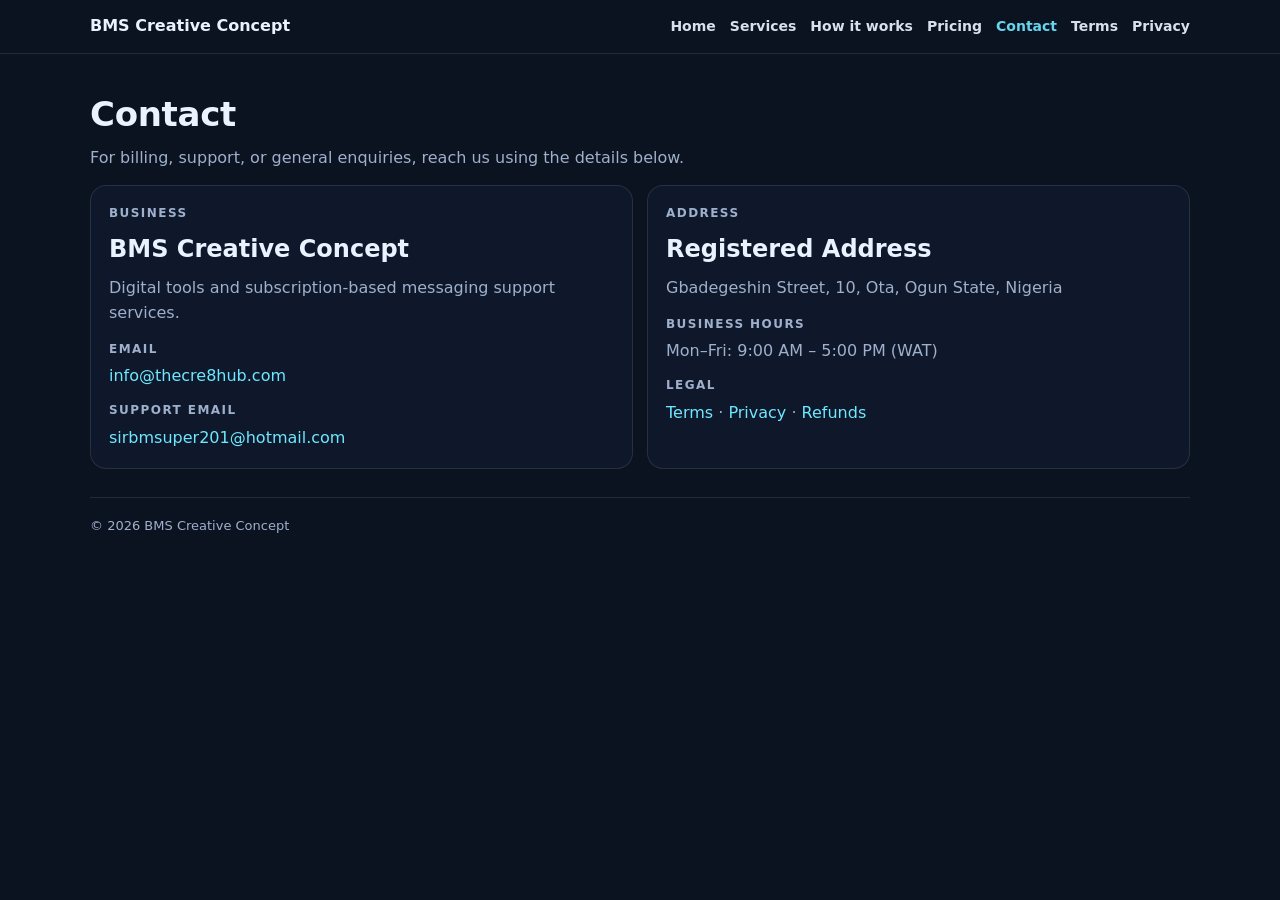
==== contact.html @ 8f1a5b65 "Create contact.html" ====
<!doctype html>
<html lang="en">
<head>
  <meta charset="utf-8"/>
  <meta name="viewport" content="width=device-width,initial-scale=1"/>
  <title>Contact — BMS Creative Concept</title>
  <meta name="description" content="Contact details and business address for BMS Creative Concept."/>
  <style>
    body{margin:0;font-family:system-ui,-apple-system,Segoe UI,Roboto,Arial;background:#0b1220;color:#eaf1ff;line-height:1.55}
    a{color:#6ee7ff;text-decoration:none} a:hover{text-decoration:underline}
    .nav{background:rgba(11,18,32,.85);border-bottom:1px solid rgba(255,255,255,.10);position:sticky;top:0}
    .nav .inner{max-width:1100px;margin:0 auto;padding:14px 24px;display:flex;justify-content:space-between;align-items:center;gap:14px}
    .brand{font-weight:800} .menu{display:flex;gap:14px;flex-wrap:wrap;justify-content:flex-end}
    .menu a{color:#eaf1ff;opacity:.92;font-weight:700;font-size:14px}
    .container{max-width:1100px;margin:0 auto;padding:24px}
    .card{background:rgba(17,27,46,.75);border:1px solid rgba(255,255,255,.10);border-radius:16px;padding:18px}
    h1{margin:10px 0 6px;font-size:34px;letter-spacing:-.3px}
    p{color:#9fb0cc;margin:0 0 12px}
    .grid{display:grid;grid-template-columns:1fr 1fr;gap:14px;margin-top:14px}
    @media(max-width:900px){.grid{grid-template-columns:1fr}}
    .footer{margin-top:28px;border-top:1px solid rgba(255,255,255,.10);padding:18px 0;color:#9fb0cc;font-size:13px}
    .label{color:#9fb0cc;font-weight:800;font-size:12px;text-transform:uppercase;letter-spacing:.12em}
  </style>
</head>
<body>
  <header class="nav">
    <div class="inner">
      <div class="brand"><a href="index.html" style="color:#eaf1ff;">BMS Creative Concept</a></div>
      <nav class="menu">
        <a href="index.html">Home</a>
        <a href="services.html">Services</a>
        <a href="how-it-works.html">How it works</a>
        <a href="pricing.html">Pricing</a>
        <a href="contact.html" style="color:#6ee7ff;">Contact</a>
        <a href="terms.html">Terms</a>
        <a href="privacy.html">Privacy</a>
      </nav>
    </div>
  </header>

  <main class="container">
    <h1>Contact</h1>
    <p>For billing, support, or general enquiries, reach us using the details below.</p>

    <div class="grid">
      <section class="card">
        <div class="label">Business</div>
        <h2 style="margin:8px 0 8px;">BMS Creative Concept</h2>
        <p style="margin:0;">Digital tools and subscription-based messaging support services.</p>

        <div style="margin-top:14px;">
          <div class="label">Email</div>
          <p style="margin:6px 0 0;"><a href="mailto:info@thecre8hub.com">info@thecre8hub.com</a></p>

          <div class="label" style="margin-top:12px;">Support Email</div>
          <p style="margin:6px 0 0;"><a href="mailto:sirbmsuper201@hotmail.com">sirbmsuper201@hotmail.com</a></p>
        </div>
      </section>

      <section class="card">
        <div class="label">Address</div>
        <h2 style="margin:8px 0 8px;">Registered Address</h2>
        <p style="margin:0;">Gbadegeshin Street, 10, Ota, Ogun State, Nigeria</p>

        <div style="margin-top:14px;">
          <div class="label">Business Hours</div>
          <p style="margin:6px 0 0;">Mon–Fri: 9:00 AM – 5:00 PM (WAT)</p>

          <div class="label" style="margin-top:12px;">Legal</div>
          <p style="margin:6px 0 0;">
            <a href="terms.html">Terms</a> · <a href="privacy.html">Privacy</a> · <a href="refund.html">Refunds</a>
          </p>
        </div>
      </section>
    </div>

    <div class="footer">
      © <span id="y"></span> BMS Creative Concept
    </div>
  </main>

  <script>document.getElementById("y").textContent=new Date().getFullYear();</script>
</body>
</html>
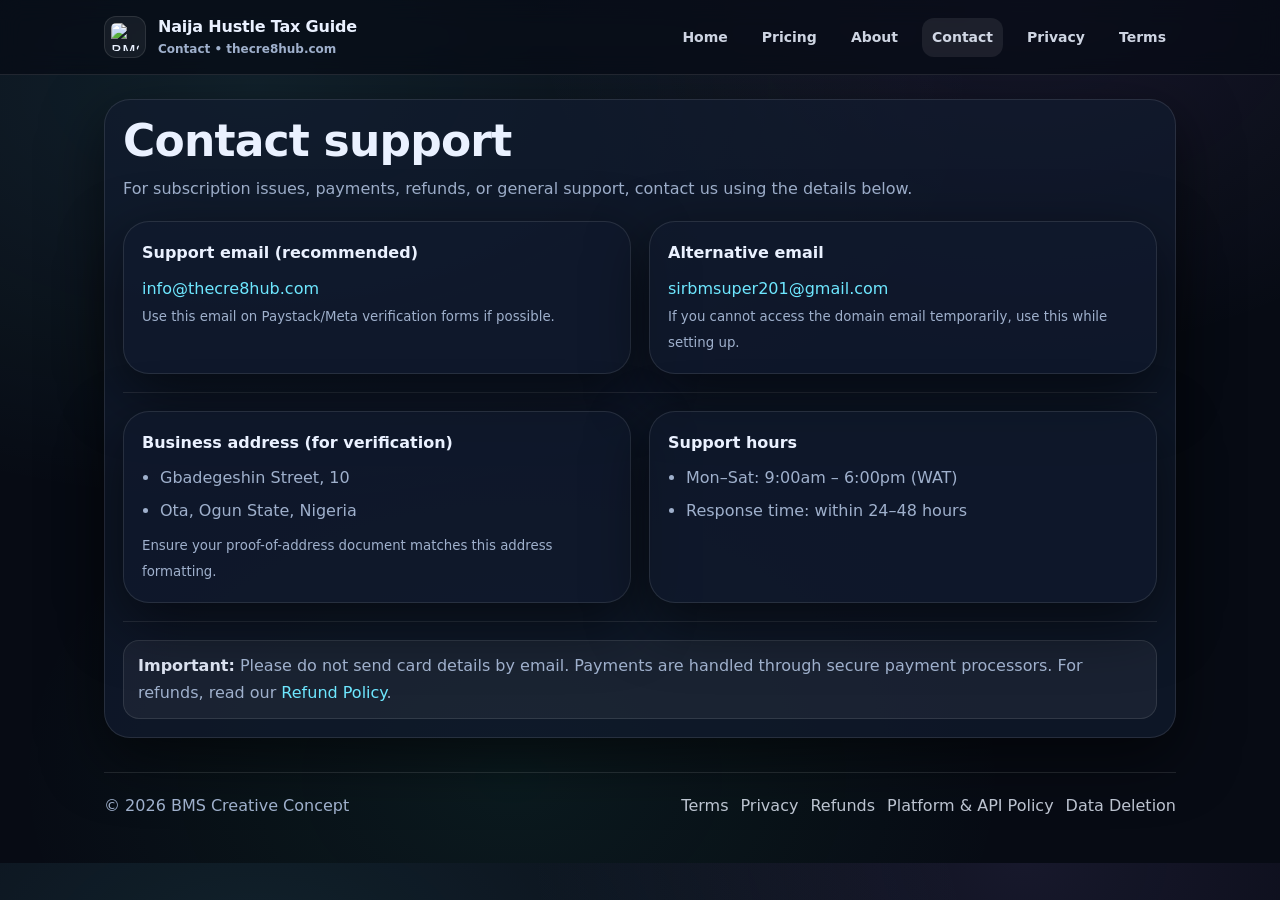
==== commit a990b0f3: "Update contact.html" ====
--- a/contact.html
+++ b/contact.html
@@ -3,82 +3,99 @@
 <head>
   <meta charset="utf-8"/>
   <meta name="viewport" content="width=device-width,initial-scale=1"/>
-  <title>Contact — BMS Creative Concept</title>
-  <meta name="description" content="Contact details and business address for BMS Creative Concept."/>
-  <style>
-    body{margin:0;font-family:system-ui,-apple-system,Segoe UI,Roboto,Arial;background:#0b1220;color:#eaf1ff;line-height:1.55}
-    a{color:#6ee7ff;text-decoration:none} a:hover{text-decoration:underline}
-    .nav{background:rgba(11,18,32,.85);border-bottom:1px solid rgba(255,255,255,.10);position:sticky;top:0}
-    .nav .inner{max-width:1100px;margin:0 auto;padding:14px 24px;display:flex;justify-content:space-between;align-items:center;gap:14px}
-    .brand{font-weight:800} .menu{display:flex;gap:14px;flex-wrap:wrap;justify-content:flex-end}
-    .menu a{color:#eaf1ff;opacity:.92;font-weight:700;font-size:14px}
-    .container{max-width:1100px;margin:0 auto;padding:24px}
-    .card{background:rgba(17,27,46,.75);border:1px solid rgba(255,255,255,.10);border-radius:16px;padding:18px}
-    h1{margin:10px 0 6px;font-size:34px;letter-spacing:-.3px}
-    p{color:#9fb0cc;margin:0 0 12px}
-    .grid{display:grid;grid-template-columns:1fr 1fr;gap:14px;margin-top:14px}
-    @media(max-width:900px){.grid{grid-template-columns:1fr}}
-    .footer{margin-top:28px;border-top:1px solid rgba(255,255,255,.10);padding:18px 0;color:#9fb0cc;font-size:13px}
-    .label{color:#9fb0cc;font-weight:800;font-size:12px;text-transform:uppercase;letter-spacing:.12em}
-  </style>
+  <title>Contact — Naija Hustle Tax Guide</title>
+  <meta name="description" content="Contact Naija Hustle Tax Guide support."/>
+  <link rel="icon" type="image/png" href="assets/favicon.png">
+  <link rel="stylesheet" href="assets/styles.css">
 </head>
 <body>
   <header class="nav">
-    <div class="inner">
-      <div class="brand"><a href="index.html" style="color:#eaf1ff;">BMS Creative Concept</a></div>
-      <nav class="menu">
-        <a href="index.html">Home</a>
-        <a href="services.html">Services</a>
-        <a href="how-it-works.html">How it works</a>
-        <a href="pricing.html">Pricing</a>
-        <a href="contact.html" style="color:#6ee7ff;">Contact</a>
-        <a href="terms.html">Terms</a>
-        <a href="privacy.html">Privacy</a>
+    <div class="nav-inner">
+      <div class="brand">
+        <img src="assets/logo.jpg" alt="BMS Creative Concept logo"
+             style="width:42px;height:42px;border-radius:12px;object-fit:cover;border:1px solid rgba(255,255,255,.10);padding:6px;background:rgba(255,255,255,.06);">
+        <div>
+          <div class="brand-title">Naija Hustle Tax Guide</div>
+          <div class="brand-sub">Contact • thecre8hub.com</div>
+        </div>
+      </div>
+      <nav class="nav-links">
+        <a data-nav href="index.html">Home</a>
+        <a data-nav href="pricing.html">Pricing</a>
+        <a data-nav href="about.html">About</a>
+        <a data-nav href="contact.html">Contact</a>
+        <a data-nav href="privacy.html">Privacy</a>
+        <a data-nav href="terms.html">Terms</a>
       </nav>
     </div>
   </header>
 
   <main class="container">
-    <h1>Contact</h1>
-    <p>For billing, support, or general enquiries, reach us using the details below.</p>
+    <section class="card">
+      <h1 class="h1" style="font-size:44px">Contact support</h1>
+      <p class="p">For subscription issues, payments, refunds, or general support, contact us using the details below.</p>
 
-    <div class="grid">
-      <section class="card">
-        <div class="label">Business</div>
-        <h2 style="margin:8px 0 8px;">BMS Creative Concept</h2>
-        <p style="margin:0;">Digital tools and subscription-based messaging support services.</p>
+      <div class="grid2">
+        <div class="card soft">
+          <b>Support email (recommended)</b>
+          <p class="p" style="margin:10px 0 0">
+            <a href="mailto:info@thecre8hub.com">info@thecre8hub.com</a>
+          </p>
+          <small>Use this email on Paystack/Meta verification forms if possible.</small>
+        </div>
 
-        <div style="margin-top:14px;">
-          <div class="label">Email</div>
-          <p style="margin:6px 0 0;"><a href="mailto:info@thecre8hub.com">info@thecre8hub.com</a></p>
+        <div class="card soft">
+          <b>Alternative email</b>
+          <p class="p" style="margin:10px 0 0">
+            <a href="mailto:sirbmsuper201@gmail.com">sirbmsuper201@gmail.com</a>
+          </p>
+          <small>If you cannot access the domain email temporarily, use this while setting up.</small>
+        </div>
+      </div>
 
-          <div class="label" style="margin-top:12px;">Support Email</div>
-          <p style="margin:6px 0 0;"><a href="mailto:sirbmsuper201@hotmail.com">sirbmsuper201@hotmail.com</a></p>
+      <div class="hr"></div>
+
+      <div class="grid2">
+        <div class="card soft">
+          <b>Business address (for verification)</b>
+          <ul class="list">
+            <li>Gbadegeshin Street, 10</li>
+            <li>Ota, Ogun State, Nigeria</li>
+          </ul>
+          <small>Ensure your proof-of-address document matches this address formatting.</small>
         </div>
-      </section>
 
-      <section class="card">
-        <div class="label">Address</div>
-        <h2 style="margin:8px 0 8px;">Registered Address</h2>
-        <p style="margin:0;">Gbadegeshin Street, 10, Ota, Ogun State, Nigeria</p>
+        <div class="card soft">
+          <b>Support hours</b>
+          <ul class="list">
+            <li>Mon–Sat: 9:00am – 6:00pm (WAT)</li>
+            <li>Response time: within 24–48 hours</li>
+          </ul>
+        </div>
+      </div>
 
-        <div style="margin-top:14px;">
-          <div class="label">Business Hours</div>
-          <p style="margin:6px 0 0;">Mon–Fri: 9:00 AM – 5:00 PM (WAT)</p>
+      <div class="hr"></div>
 
-          <div class="label" style="margin-top:12px;">Legal</div>
-          <p style="margin:6px 0 0;">
-            <a href="terms.html">Terms</a> · <a href="privacy.html">Privacy</a> · <a href="refund.html">Refunds</a>
-          </p>
+      <div class="notice">
+        <b>Important:</b> Please do not send card details by email. Payments are handled through secure payment processors.
+        For refunds, read our <a href="refund-policy.html">Refund Policy</a>.
+      </div>
+    </section>
+
+    <footer class="footer">
+      <div class="footer-inner">
+        <div>© <span data-year></span> BMS Creative Concept</div>
+        <div style="display:flex;gap:12px;flex-wrap:wrap">
+          <a href="terms.html">Terms</a>
+          <a href="privacy.html">Privacy</a>
+          <a href="refund-policy.html">Refunds</a>
+          <a href="platform-api-policy.html">Platform & API Policy</a>
+          <a href="data-deletion.html">Data Deletion</a>
         </div>
-      </section>
-    </div>
-
-    <div class="footer">
-      © <span id="y"></span> BMS Creative Concept
-    </div>
+      </div>
+    </footer>
   </main>
 
-  <script>document.getElementById("y").textContent=new Date().getFullYear();</script>
+  <script src="assets/app.js"></script>
 </body>
 </html>
--- a/assets/styles.css
+++ b/assets/styles.css
@@ -0,0 +1,199 @@
+:root{
+  --bg:#070b14;
+  --panel:rgba(17,27,46,.72);
+  --panel2:rgba(17,27,46,.55);
+  --stroke:rgba(255,255,255,.10);
+  --text:#eaf1ff;
+  --muted:#9fb0cc;
+  --brand:#6ee7ff;
+  --brand2:#a78bfa;
+  --ok:#34d399;
+  --warn:#fbbf24;
+  --bad:#fb7185;
+  --shadow:0 20px 60px rgba(0,0,0,.55);
+  --radius:18px;
+  --radius2:26px;
+  --max:1120px;
+}
+
+*{box-sizing:border-box}
+html,body{margin:0;padding:0}
+body{
+  font-family:system-ui,-apple-system,Segoe UI,Roboto,Arial,sans-serif;
+  background: radial-gradient(1200px 700px at 20% 10%, rgba(110,231,255,.10), transparent 60%),
+              radial-gradient(900px 650px at 80% 0%, rgba(167,139,250,.10), transparent 55%),
+              radial-gradient(900px 650px at 40% 90%, rgba(52,211,153,.08), transparent 55%),
+              var(--bg);
+  color:var(--text);
+  line-height:1.65;
+}
+
+a{color:var(--brand);text-decoration:none}
+a:hover{text-decoration:underline}
+small{color:var(--muted)}
+
+.container{max-width:var(--max);margin:0 auto;padding:24px}
+.nav{
+  position:sticky;top:0;z-index:50;
+  backdrop-filter: blur(12px);
+  background: rgba(6,10,20,.70);
+  border-bottom:1px solid var(--stroke);
+}
+.nav-inner{
+  max-width:var(--max);
+  margin:0 auto;
+  padding:14px 24px;
+  display:flex;
+  align-items:center;
+  justify-content:space-between;
+  gap:14px;
+}
+.brand{
+  display:flex;align-items:center;gap:12px;
+  min-width:220px;
+}
+.brand-title{font-weight:800;letter-spacing:-.2px}
+.brand-sub{font-size:12px;color:var(--muted);font-weight:700}
+.nav-links{display:flex;gap:14px;flex-wrap:wrap;justify-content:flex-end}
+.nav-links a{
+  color:rgba(234,241,255,.88);
+  font-weight:700;
+  font-size:14px;
+  padding:8px 10px;
+  border-radius:12px;
+}
+.nav-links a:hover{background:rgba(255,255,255,.06);text-decoration:none}
+
+.hero{
+  padding:34px 0 8px;
+  display:grid;
+  grid-template-columns: 1.2fr .8fr;
+  gap:22px;
+  align-items:stretch;
+}
+@media (max-width: 980px){
+  .hero{grid-template-columns:1fr}
+  .nav-inner{flex-wrap:wrap}
+  .brand{min-width:auto}
+}
+.card{
+  background:var(--panel);
+  border:1px solid var(--stroke);
+  border-radius:var(--radius2);
+  box-shadow:var(--shadow);
+  padding:18px;
+}
+.card.soft{
+  background:var(--panel2);
+}
+.h1{
+  font-size:52px;
+  line-height:1.05;
+  margin:0 0 12px;
+  letter-spacing:-.8px;
+}
+@media(max-width:520px){.h1{font-size:40px}}
+.p{
+  margin:0 0 18px;
+  color:var(--muted);
+  font-size:16px;
+}
+.badges{display:flex;flex-wrap:wrap;gap:10px;margin:10px 0 14px}
+.badge{
+  display:inline-flex;gap:8px;align-items:center;
+  padding:8px 12px;border-radius:999px;
+  background:rgba(255,255,255,.06);
+  border:1px solid var(--stroke);
+  color:rgba(234,241,255,.90);
+  font-weight:800;
+  font-size:13px;
+}
+.dot{width:9px;height:9px;border-radius:999px;background:var(--ok)}
+.dot.warn{background:var(--warn)}
+.dot.brand{background:var(--brand)}
+
+.btns{display:flex;flex-wrap:wrap;gap:12px;margin-top:12px}
+.btn{
+  display:inline-flex;
+  align-items:center;
+  justify-content:center;
+  gap:10px;
+  padding:12px 14px;
+  border-radius:16px;
+  font-weight:900;
+  border:1px solid var(--stroke);
+  background:rgba(255,255,255,.06);
+  color:var(--text);
+  text-decoration:none;
+}
+.btn.primary{
+  background:linear-gradient(135deg, rgba(110,231,255,.22), rgba(167,139,250,.22));
+  border:1px solid rgba(110,231,255,.25);
+}
+.btn:hover{text-decoration:none;transform:translateY(-1px)}
+.btn:active{transform:translateY(0)}
+
+.grid2{display:grid;grid-template-columns:1fr 1fr;gap:18px}
+.grid3{display:grid;grid-template-columns:repeat(3,1fr);gap:18px}
+@media (max-width: 980px){.grid2,.grid3{grid-template-columns:1fr}}
+
+.section-title{
+  font-size:16px;
+  letter-spacing:.14em;
+  text-transform:uppercase;
+  margin:24px 0 10px;
+  color:rgba(234,241,255,.85);
+  font-weight:900;
+}
+.list{margin:8px 0 0;padding-left:18px;color:var(--muted)}
+.list li{margin:7px 0}
+.kv{
+  display:grid;
+  grid-template-columns: 220px 1fr;
+  gap:10px;
+  margin-top:10px;
+}
+@media (max-width: 620px){.kv{grid-template-columns:1fr}}
+.kv b{color:rgba(234,241,255,.92)}
+.hr{height:1px;background:var(--stroke);margin:18px 0}
+
+.footer{
+  margin-top:34px;
+  border-top:1px solid var(--stroke);
+  padding:20px 0;
+  color:var(--muted);
+}
+.footer-inner{
+  display:flex;
+  flex-wrap:wrap;
+  gap:10px;
+  justify-content:space-between;
+  align-items:center;
+}
+.footer a{color:rgba(234,241,255,.80)}
+.footer a:hover{color:var(--brand);text-decoration:none}
+
+.table{
+  width:100%;
+  border-collapse:separate;
+  border-spacing:0;
+  overflow:hidden;
+  border-radius:16px;
+  border:1px solid var(--stroke);
+}
+.table th, .table td{
+  padding:12px 12px;
+  border-bottom:1px solid var(--stroke);
+  background:rgba(255,255,255,.04);
+  text-align:left;
+  color:rgba(234,241,255,.90);
+  font-size:14px;
+}
+.table th{background:rgba(255,255,255,.06);font-weight:900}
+.table tr:last-child td{border-bottom:none}
+.notice{
+  padding:12px 14px;border-radius:16px;border:1px solid var(--stroke);
+  background:rgba(255,255,255,.05);
+  color:var(--muted);
+}
+.notice b{color:rgba(234,241,255,.92)}
